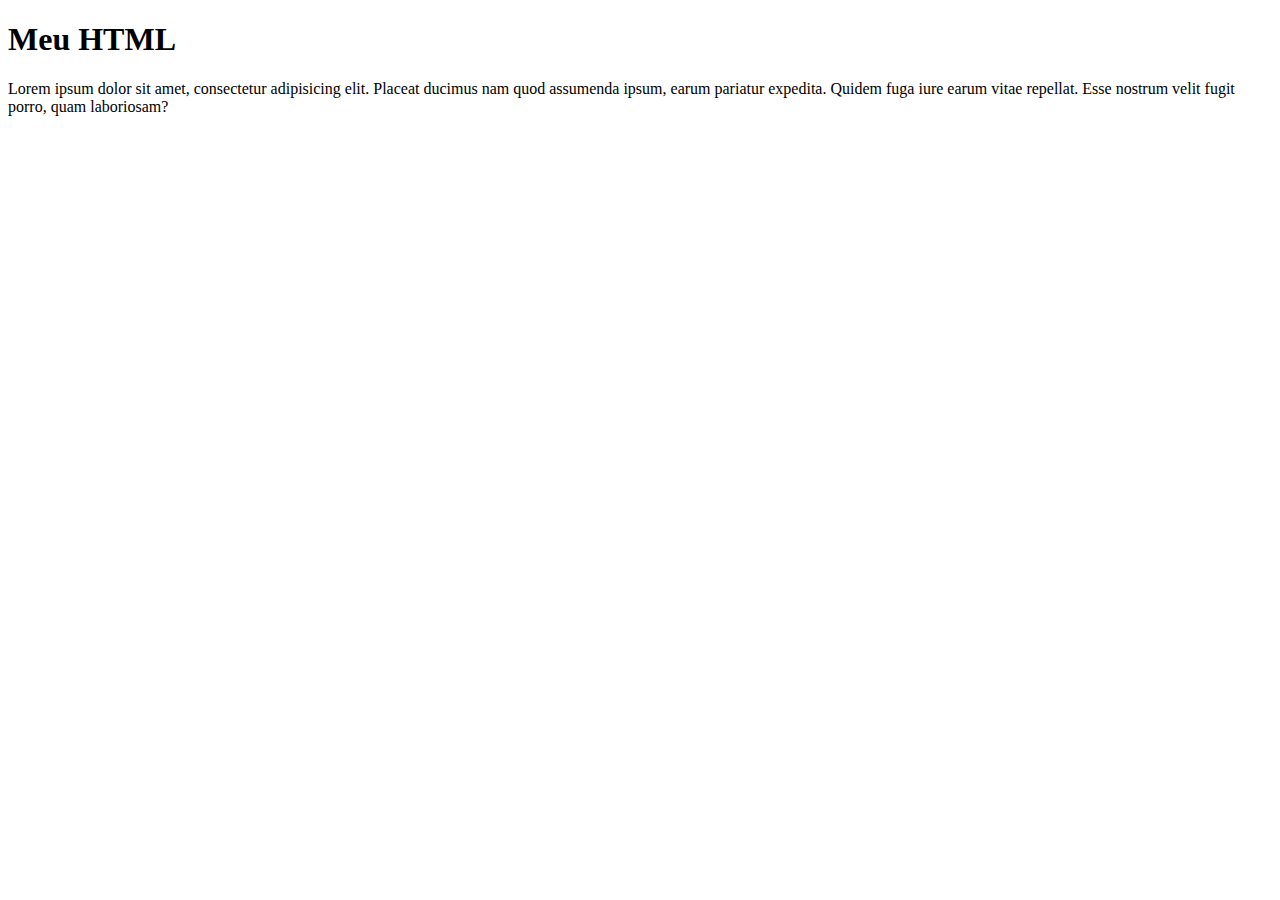
==== index.html @ e0619054 "first document html" ====
<!DOCTYPE html>
<html lang="pt-BR">

<head>
    <meta charset="UTF-8">
    <meta http-equiv="X-UA-Compatible" content="IE=edge">
    <meta name="viewport" content="width=device-width, initial-scale=1.0">
    <title>HTML</title>
</head>
<body>
    <h1>Meu HTML</h1>
    <P>Lorem ipsum dolor sit amet, consectetur adipisicing elit.
        Placeat ducimus nam quod assumenda ipsum, earum pariatur expedita.
        Quidem fuga iure earum vitae repellat.
        Esse nostrum velit fugit porro, quam laboriosam?
    </P>
</body>
</html>
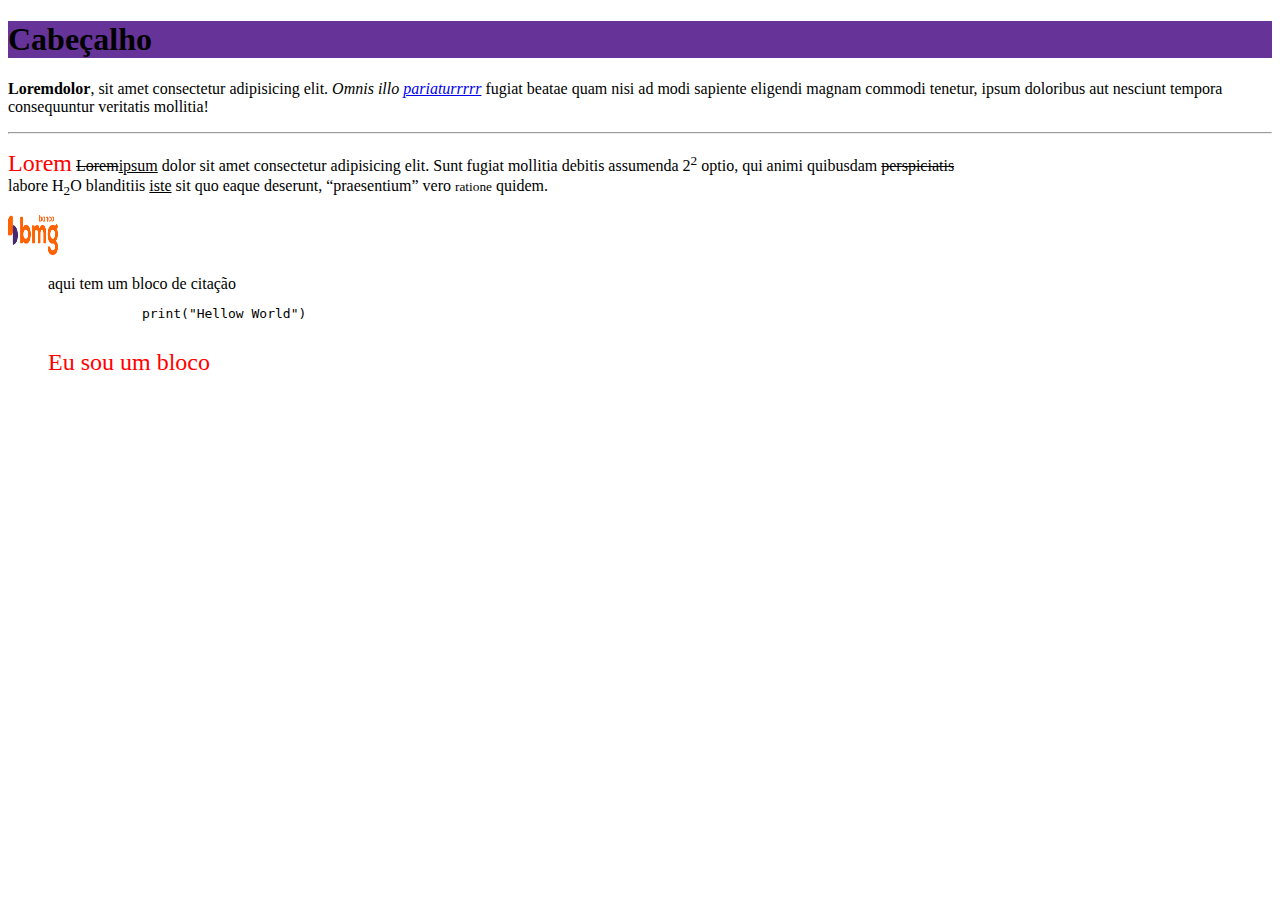
==== commit fb95f0c6: "testing tags in html" ====
--- a/index.html
+++ b/index.html
@@ -6,13 +6,91 @@
     <meta http-equiv="X-UA-Compatible" content="IE=edge">
     <meta name="viewport" content="width=device-width, initial-scale=1.0">
     <title>HTML</title>
+
+    <style>
+        .img-in-text {
+            width: 50px;
+            height: 40px;
+        }
+        .vermelho {
+            font-size: 24px;
+            color: red;
+        }
+    </style>
+
 </head>
+
 <body>
-    <h1>Meu HTML</h1>
-    <P>Lorem ipsum dolor sit amet, consectetur adipisicing elit.
-        Placeat ducimus nam quod assumenda ipsum, earum pariatur expedita.
-        Quidem fuga iure earum vitae repellat.
-        Esse nostrum velit fugit porro, quam laboriosam?
-    </P>
+    <h1 style="background: rebeccapurple;">Cabeçalho</h1>
+    <p><b>Lorem</b><strong>dolor</strong>, sit amet consectetur adipisicing elit.
+         <i>Omnis illo</i>  
+         <em>
+            <a href="https://www.google.com.br" target="_blank">pariaturrrrr</a>
+        </em> fugiat beatae quam nisi ad modi sapiente eligendi magnam commodi tenetur, 
+         ipsum doloribus aut nesciunt tempora consequuntur veritatis mollitia!</p>
+
+         <hr>
+
+    <p><span class="vermelho">Lorem</span>
+         <del>Lorem</del></span><ins>ipsum</ins> dolor sit amet consectetur adipisicing elit.
+         Sunt fugiat mollitia debitis assumenda 2<sup>2</sup> optio, qui animi quibusdam 
+         <s>perspiciatis</s> 
+         <br>
+         labore H<sub>2</sub>O blanditiis <u>iste</u> sit quo eaque deserunt, 
+         <q cite="https://www.udemy.com/?utm_source=aff-campaign&utm_medium=udemyads&LSNPUBID=OzpaRYwFVr0&ranMID=47901&ranEAID=OzpaRYwFVr0&ranSiteID=OzpaRYwFVr0-hf1Aa1fC9GAbRBKa5to0lQ">praesentium</q> 
+         vero <small>ratione</small> quidem.</p>    
+         <img class="img-in-text"  src="[data-uri]" alt="logo bmg">
+
+        <blockquote cite="https://www.saudedafamilia.org/_wp/index.php/pt/home/">
+            aqui tem um bloco de citação
+            <pre>
+            <code>print("Hellow World")</code>
+            </pre>
+
+            <div class="vermelho"> Eu sou um bloco</div>
+
+        </blockquote>
 </body>
-</html>+</html>
+
+<!-- 
+TAGS HTML PARA TEXTO
+
+    h1 a h6 -> cabeçalhos e subtitulos
+    p -> parágrafo
+    b -> negrito  'estado físico'
+    strong -> negrito semantico 'estado lógico'
+    i -> itálico
+    em -> itálico em enfâs e
+    style -> css
+    a -> receber um parametro href 
+    href -> redirecionar para um link / pasta
+    href target -> tipos de redirecionamentos
+    target = _blank -> abre o link em uma nova guia
+    img -> carregar imagem
+    img src -> link ou diretorio para carregar imagem
+    img src alt -> descrição da imagem
+    width -> largura
+    height -> altura
+    del -> remover o conteudo semantico 'estado logico'
+    s -> remover o conteudo 'estado fisico'
+    ins -> inserir o conteudo semantico 'estado logicio'
+    u -> inserir o conteudo 'estado fisico'
+    small -> texto pequeno
+    sup -> elevado
+    sub -> abaixo
+    br -> quebrar linha
+    q -> citação
+    q cite -> link 
+    blockquote -> bloco de citação
+    hr -> separação por linha
+    code -> informar codigo
+    pre -> pre formatação de texto
+    span -> conteiner generico inline usada em textos
+    div -> conteiner generico block
+
+    ATALHOS
+    Lorem -> texto aleatório em latim
+
+
+-->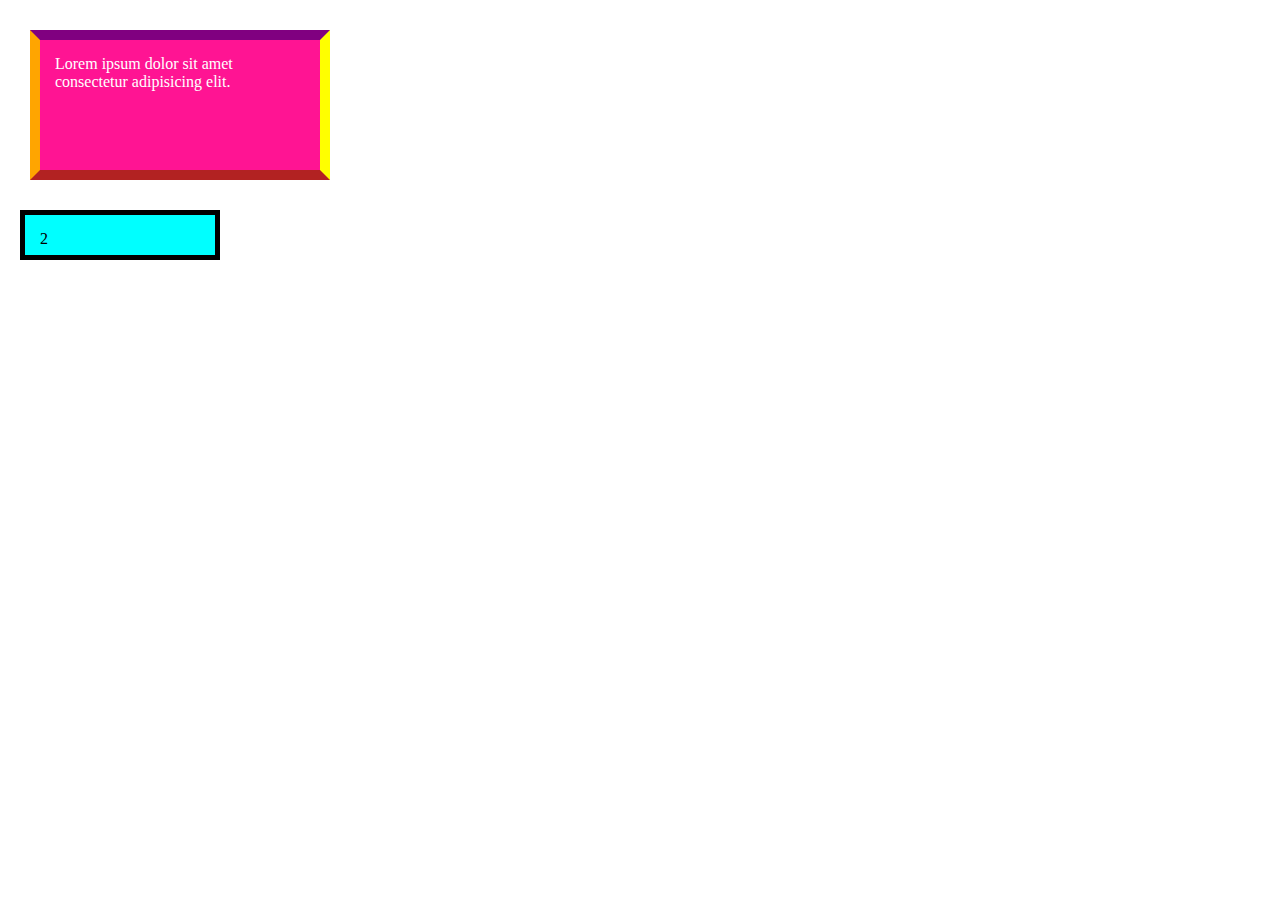
==== commit f56a4ce2: "introduction css box-model" ====
--- a/index.html
+++ b/index.html
@@ -1,96 +1,50 @@
-<!DOCTYPE html>
-<html lang="pt-BR">
-
-<head>
-    <meta charset="UTF-8">
-    <meta http-equiv="X-UA-Compatible" content="IE=edge">
-    <meta name="viewport" content="width=device-width, initial-scale=1.0">
-    <title>HTML</title>
-
-    <style>
-        .img-in-text {
-            width: 50px;
-            height: 40px;
-        }
-        .vermelho {
-            font-size: 24px;
-            color: red;
-        }
-    </style>
-
-</head>
-
-<body>
-    <h1 style="background: rebeccapurple;">Cabeçalho</h1>
-    <p><b>Lorem</b><strong>dolor</strong>, sit amet consectetur adipisicing elit.
-         <i>Omnis illo</i>  
-         <em>
-            <a href="https://www.google.com.br" target="_blank">pariaturrrrr</a>
-        </em> fugiat beatae quam nisi ad modi sapiente eligendi magnam commodi tenetur, 
-         ipsum doloribus aut nesciunt tempora consequuntur veritatis mollitia!</p>
-
-         <hr>
-
-    <p><span class="vermelho">Lorem</span>
-         <del>Lorem</del></span><ins>ipsum</ins> dolor sit amet consectetur adipisicing elit.
-         Sunt fugiat mollitia debitis assumenda 2<sup>2</sup> optio, qui animi quibusdam 
-         <s>perspiciatis</s> 
-         <br>
-         labore H<sub>2</sub>O blanditiis <u>iste</u> sit quo eaque deserunt, 
-         <q cite="https://www.udemy.com/?utm_source=aff-campaign&utm_medium=udemyads&LSNPUBID=OzpaRYwFVr0&ranMID=47901&ranEAID=OzpaRYwFVr0&ranSiteID=OzpaRYwFVr0-hf1Aa1fC9GAbRBKa5to0lQ">praesentium</q> 
-         vero <small>ratione</small> quidem.</p>    
-         <img class="img-in-text"  src="[data-uri]" alt="logo bmg">
-
-        <blockquote cite="https://www.saudedafamilia.org/_wp/index.php/pt/home/">
-            aqui tem um bloco de citação
-            <pre>
-            <code>print("Hellow World")</code>
-            </pre>
-
-            <div class="vermelho"> Eu sou um bloco</div>
-
-        </blockquote>
-</body>
-</html>
-
-<!-- 
-TAGS HTML PARA TEXTO
-
-    h1 a h6 -> cabeçalhos e subtitulos
-    p -> parágrafo
-    b -> negrito  'estado físico'
-    strong -> negrito semantico 'estado lógico'
-    i -> itálico
-    em -> itálico em enfâs e
-    style -> css
-    a -> receber um parametro href 
-    href -> redirecionar para um link / pasta
-    href target -> tipos de redirecionamentos
-    target = _blank -> abre o link em uma nova guia
-    img -> carregar imagem
-    img src -> link ou diretorio para carregar imagem
-    img src alt -> descrição da imagem
-    width -> largura
-    height -> altura
-    del -> remover o conteudo semantico 'estado logico'
-    s -> remover o conteudo 'estado fisico'
-    ins -> inserir o conteudo semantico 'estado logicio'
-    u -> inserir o conteudo 'estado fisico'
-    small -> texto pequeno
-    sup -> elevado
-    sub -> abaixo
-    br -> quebrar linha
-    q -> citação
-    q cite -> link 
-    blockquote -> bloco de citação
-    hr -> separação por linha
-    code -> informar codigo
-    pre -> pre formatação de texto
-    span -> conteiner generico inline usada em textos
-    div -> conteiner generico block
-
-    ATALHOS
-    Lorem -> texto aleatório em latim
-
-
--->+<!DOCTYPE html>
+<html lang="en">
+<head>
+    <meta charset="UTF-8">
+    <meta http-equiv="X-UA-Compatible" content="IE=edge">
+    <meta name="viewport" content="width=device-width, initial-scale=1.0">
+    <title>Document</title>
+
+    <style>
+        * {
+            margin: 0;
+            padding: 0;
+            box-sizing: border-box;
+        }
+
+        .section-one {
+            background-color: deeppink;
+            background-image: url(https://img.freepik.com/fotos-gratis/a-paisagem-bonita-do-sol-da-praia-com-um-barco_1112-212.jpg?w=2000);
+            background-size: cover;
+            background-position: center center;
+            color: #fff;
+            width: 300px;
+            height: 150px;
+            padding: 15px;
+            border-width: 10px;
+            border-bottom-color: firebrick;
+            border-top-color: purple;
+            border-right-color: yellow;
+            border-left-color: orange;
+            border-style: solid;
+            margin: 30px;
+        }
+        .section-two {
+            background: cyan;
+            width: 200px;
+            height: 50px;
+            padding: 15px;
+            border: 5px solid black;
+            margin: 20px;
+        }
+    </style>
+
+</head>
+<body>
+    <section class="section-one">
+        Lorem ipsum dolor sit amet consectetur adipisicing elit.
+    </section>
+    <section class="section-two">2</section>
+</body>
+</html>